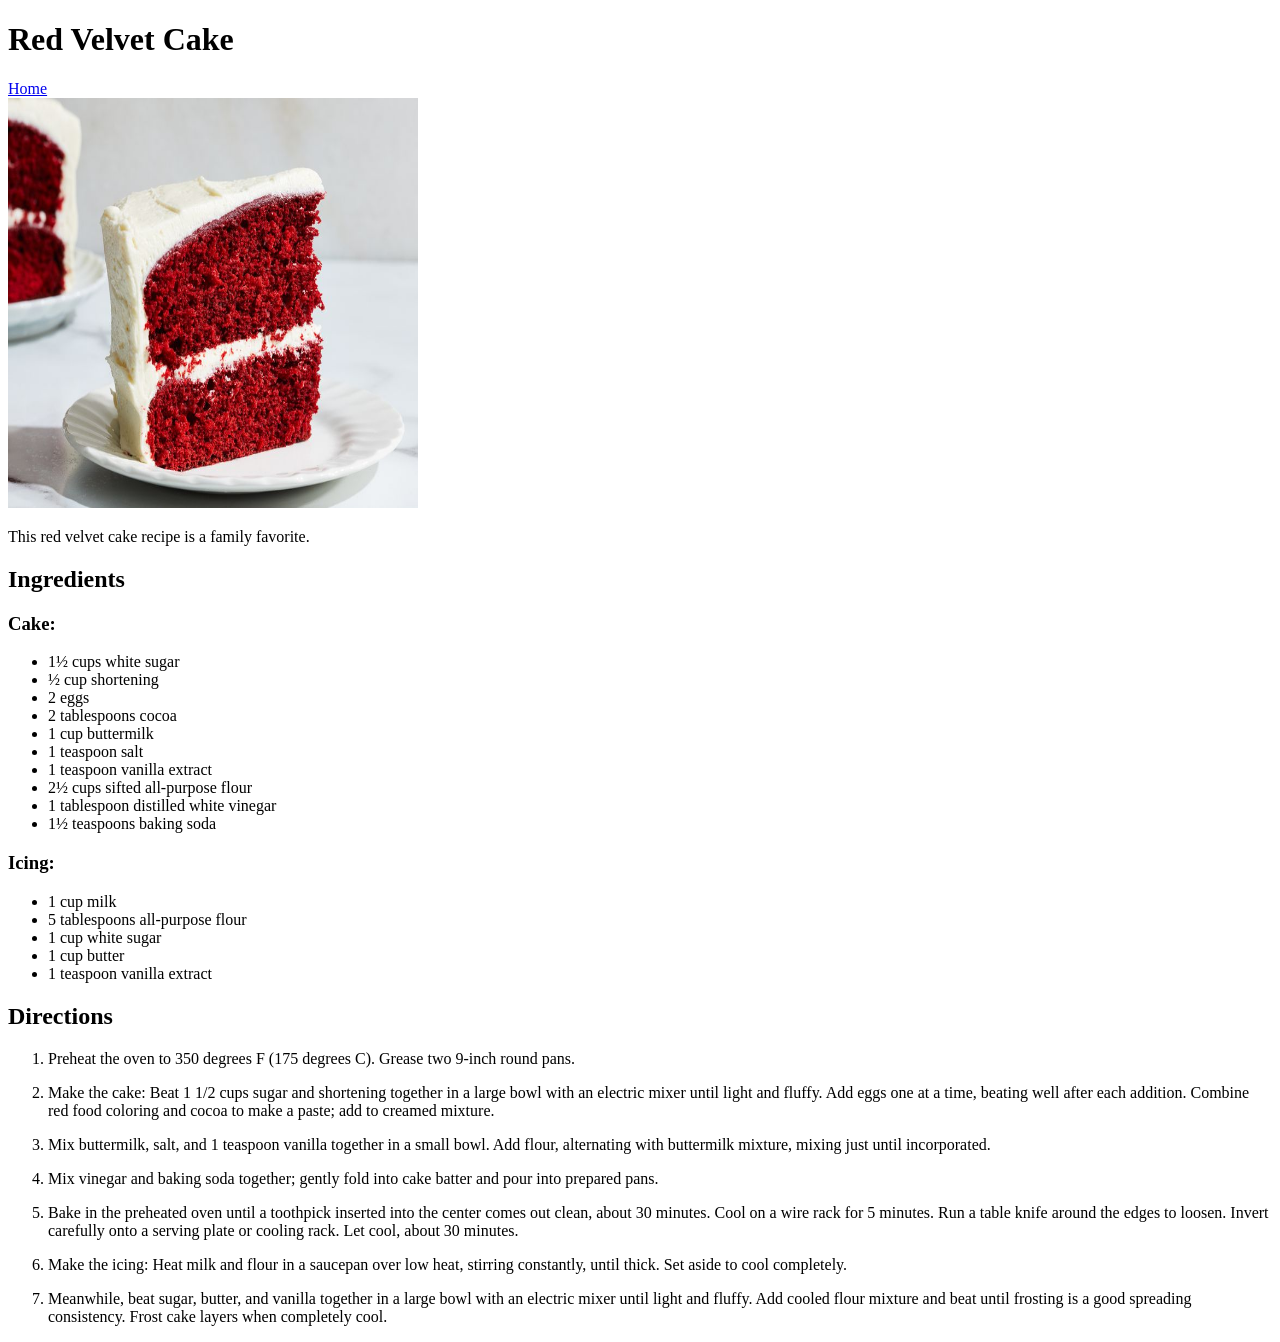
==== recipes/cake-red-velvet.html @ 4aac0b13 "Criei o index.html, um diretório com as receitas e um para imagens; Fiz um html básico para cada ima" ====
<!DOCTYPE html>
<html lang="en">
<head>
    <meta charset="UTF-8">
    <meta name="viewport" content="width=device-width, initial-scale=1.0">
    <title>Red Velvet Cake</title>
</head>
<body>
    <h1>Red Velvet Cake</h1>
    <div>
    <a href="../index.html">Home</a>
    </div>
    <!--Foto-->
    <img src="../images/cake1.jpg" alt="cake red Velvet" height="410" width="410">
    <!--Descrição-->
    <p>This red velvet cake recipe is a family favorite.</p>
    <!--Ingredientes ul-->
    <h2>Ingredients</h2>
    <h3>Cake:</h3>
    <ul>
        <li>1½ cups white sugar</li>
        <li>½ cup shortening</li>
        <li>2 eggs</li>
        <li>2 tablespoons cocoa</li>
        <li>1 cup buttermilk</li>
        <li>1 teaspoon salt</li>
        <li>1 teaspoon vanilla extract</li>
        <li>2½ cups sifted all-purpose flour</li>
        <li>1 tablespoon distilled white vinegar</li>
        <li>1½ teaspoons baking soda</li>
    </ul>
    <h3>Icing:</h3>
    <ul>
        <li>1 cup milk</li>
        <li>5 tablespoons all-purpose flour</li>
        <li>1 cup white sugar</li>
        <li>1 cup butter</li>
        <li>1 teaspoon vanilla extract</li>
    </ul>
    <h2>Directions</h2>
    <ol>
    <li>
    <p>Preheat the oven to 350 degrees F (175 degrees C). Grease two 9-inch round pans.</p>
    </li>
    <li>
    <p>Make the cake: Beat 1 1/2 cups sugar and shortening together in a large bowl with an electric mixer until light and fluffy. Add eggs one at a time, beating well after each addition. Combine red food coloring and cocoa to make a paste; add to creamed mixture.</p>
    </li>
    <li>
    <p>Mix buttermilk, salt, and 1 teaspoon vanilla together in a small bowl. Add flour, alternating with buttermilk mixture, mixing just until incorporated.</p>
    </li>
    <li>
    <p>Mix vinegar and baking soda together; gently fold into cake batter and pour into prepared pans.</p>
    </li>
    <li>
    <p>Bake in the preheated oven until a toothpick inserted into the center comes out clean, about 30 minutes. Cool on a wire rack for 5 minutes. Run a table knife around the edges to loosen. Invert carefully onto a serving plate or cooling rack. Let cool, about 30 minutes.</p>
    </li>
    <li>
    <p>Make the icing: Heat milk and flour in a saucepan over low heat, stirring constantly, until thick. Set aside to cool completely.</p>
    </li>
    <li>
    <p>Meanwhile, beat sugar, butter, and vanilla together in a large bowl with an electric mixer until light and fluffy. Add cooled flour mixture and beat until frosting is a good spreading consistency. Frost cake layers when completely cool.</p>
    </li>
    </ol>
</body>
</html>
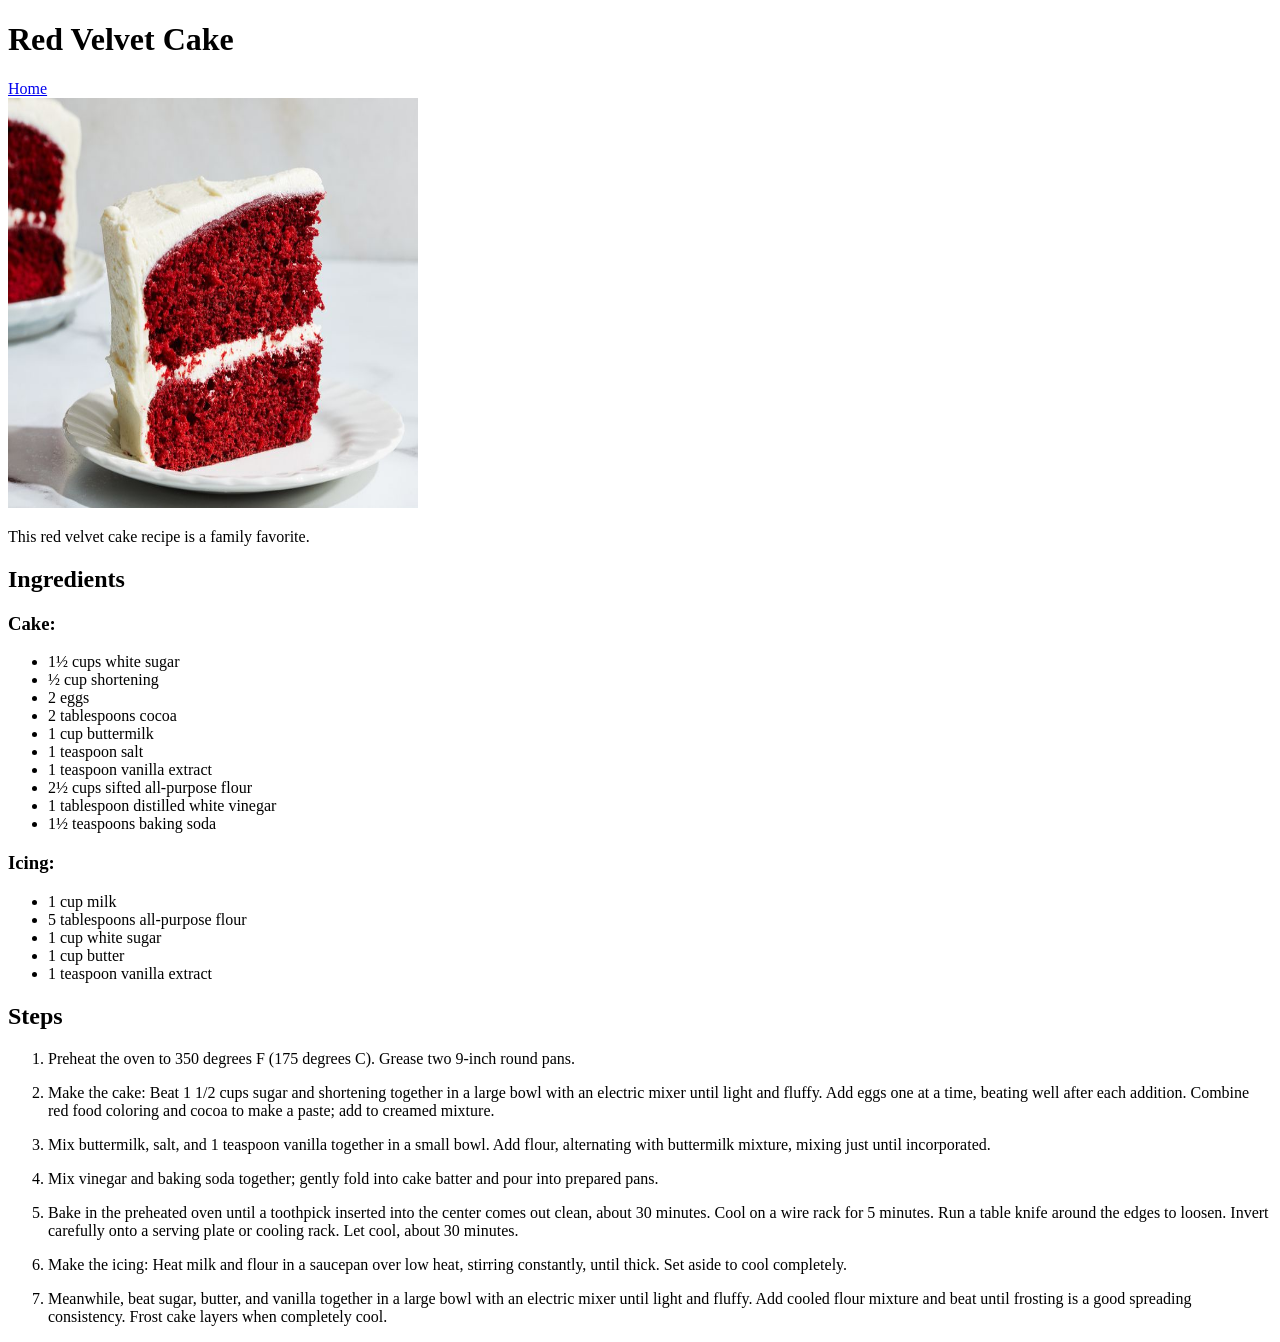
==== commit 0db10b1b: "Terminei de editar as receitas em html, coloquei a pasta imagens dentro da pasta de receitas" ====
--- a/recipes/cake-red-velvet.html
+++ b/recipes/cake-red-velvet.html
@@ -11,7 +11,7 @@
     <a href="../index.html">Home</a>
     </div>
     <!--Foto-->
-    <img src="../images/cake1.jpg" alt="cake red Velvet" height="410" width="410">
+    <img src="images/cake1.jpg" alt="cake red Velvet" height="410" width="410">
     <!--Descrição-->
     <p>This red velvet cake recipe is a family favorite.</p>
     <!--Ingredientes ul-->
@@ -37,7 +37,7 @@
         <li>1 cup butter</li>
         <li>1 teaspoon vanilla extract</li>
     </ul>
-    <h2>Directions</h2>
+    <h2>Steps</h2>
     <ol>
     <li>
     <p>Preheat the oven to 350 degrees F (175 degrees C). Grease two 9-inch round pans.</p>
